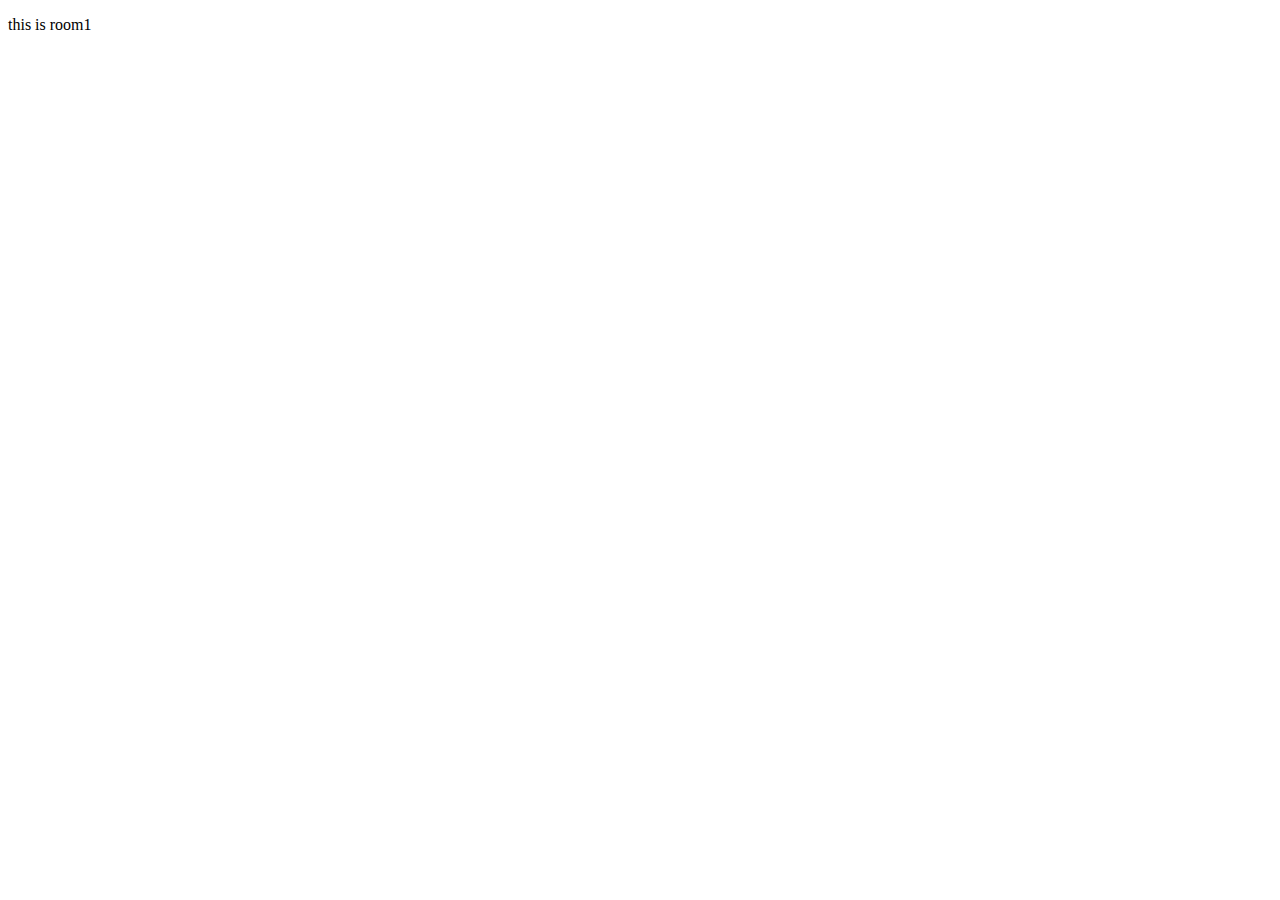
==== book1.html @ af0ff42e "push through" ====
<!DOCTYPE html>
<html lang="en">
<head>
    <meta charset="UTF-8">
    <meta name="viewport" content="width=device-width, initial-scale=1.0">
    <link rel="stylesheet" type="text/css" href="style.css">
    <title>RV Project</title>
</head>
<body>
    <p>this is room1</p>
</body>
</html>
---- style.css ----
/* * {
    border: 1px solid black;
} */


.navBar {
    display: flex;
    justify-content: space-evenly;
    list-style: none;
    font-size: 16px;
    margin-bottom: 50px;
}

.navBar a {
    background: white;
}


.mainpage h1 {
    display: flex;
    justify-content: center;
    text-decoration: underline;
}

.mainpage p {
    display: flex;
    justify-content: center;
    font-family: Arial, Helvetica, sans-serif;
    font-size: 12px;
}

.mainpage img {
    margin-left: 375px;
    border: 2px solid black;
    margin-bottom: 50px;
}

.mainpage h2 {
    text-decoration: underline;
}
.choices1 {
    display: flex;
    justify-content: space-evenly;
    flex-direction: row;
    width: 100%;
}

.option1 {
    width: 45%;
    margin-bottom: 60px;
}
.box1 {
    border: 2px solid black;
    padding: 10px 10px;
}

.option2 {
    width: 45%;
}
.box2 {
    border: 2px solid black;
    padding: 10px 10px;
}


.choices2 {
    display: flex;
    justify-content: space-evenly;
    flex-direction: row;
    width: 100%;
}

.option3 {
    width: 45%;
}
.box3 {
    border: 2px solid black;
    padding: 10px 10px;
}

.option4 {
    width: 45%;
}
.box4 {
    border: 2px solid black;
    padding: 10px 10px;
}
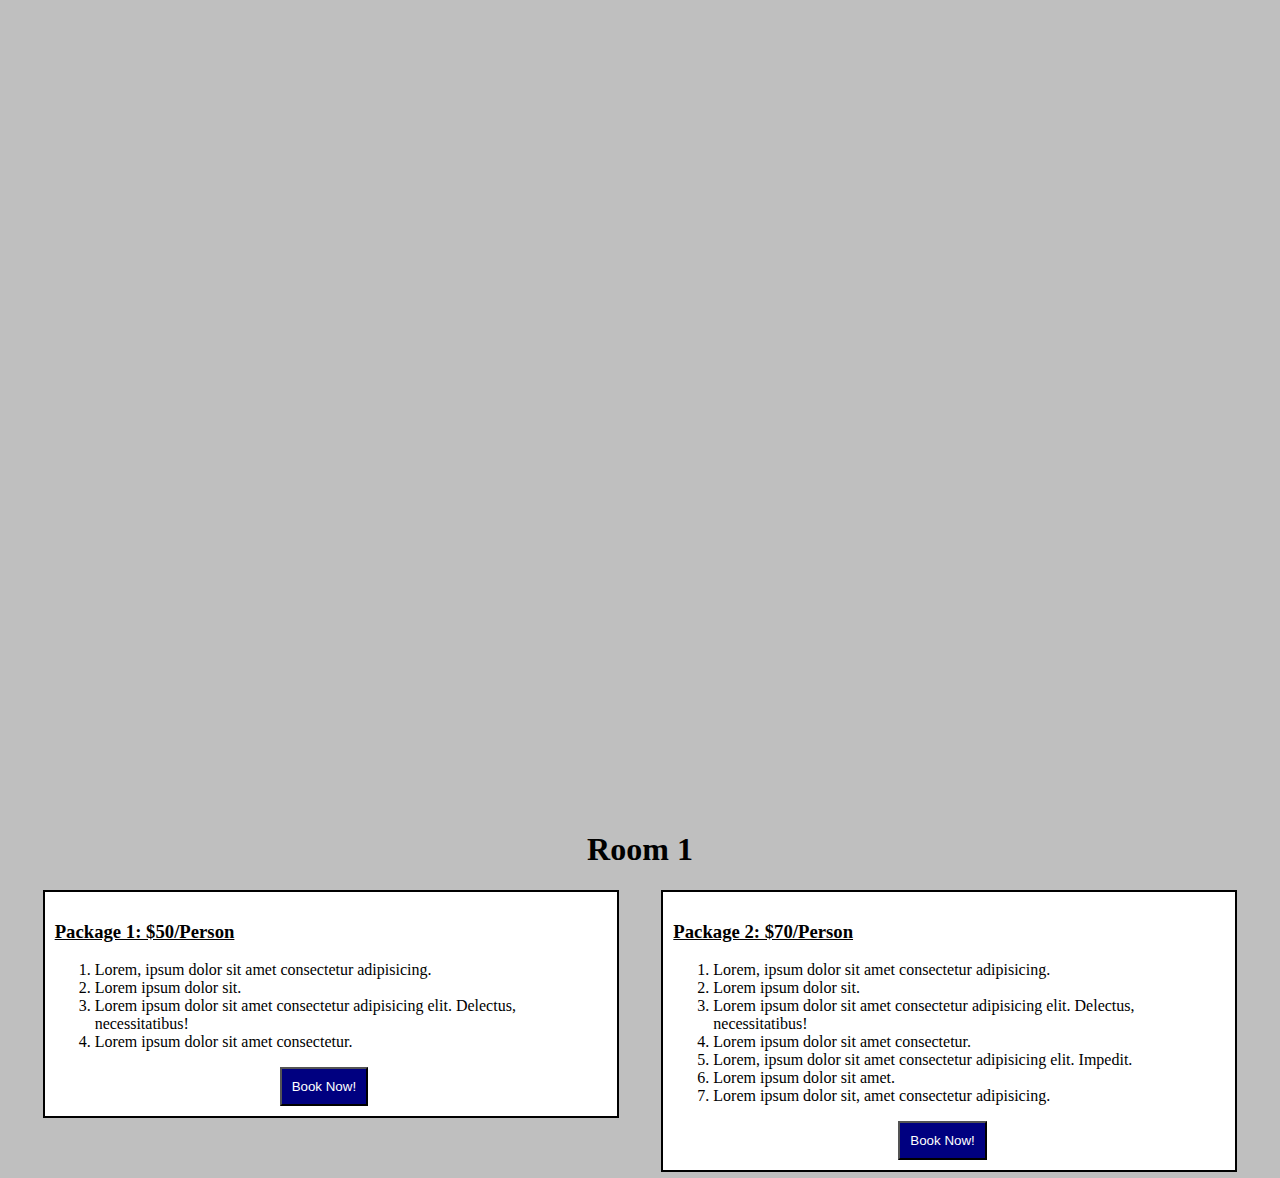
==== commit f020f40c: "adds images as backgrounds, adds content on book files" ====
--- a/book1.html
+++ b/book1.html
@@ -7,6 +7,55 @@
     <title>RV Project</title>
 </head>
 <body>
-    <p>this is room1</p>
+
+    <div id="backimg1"></div>
+
+    <div class="mainpage">
+
+        <h1>Room 1</h1>
+
+    </div>
+
+    <div class="choices1">
+
+        <div class="option1">
+
+            <div class="box1">
+
+                <h3 class="pack">Package 1: $50/Person</h3>
+                    <ol>
+                        <li>Lorem, ipsum dolor sit amet consectetur adipisicing.</li>
+                        <li>Lorem ipsum dolor sit.</li>
+                        <li>Lorem ipsum dolor sit amet consectetur adipisicing elit. Delectus, necessitatibus!</li>
+                        <li>Lorem ipsum dolor sit amet consectetur.</li>
+                    </ol>
+                <button class="btn"><a href="book1R.html">Book Now!</a></button>
+
+            </div>
+
+        </div>
+
+        <div class="option2">
+
+            <div class="box2">
+
+                <h3 class="pack">Package 2: $70/Person</h3>
+                    <ol>
+                        <li>Lorem, ipsum dolor sit amet consectetur adipisicing.</li>
+                        <li>Lorem ipsum dolor sit.</li>
+                        <li>Lorem ipsum dolor sit amet consectetur adipisicing elit. Delectus, necessitatibus!</li>
+                        <li>Lorem ipsum dolor sit amet consectetur.</li>
+                        <li>Lorem, ipsum dolor sit amet consectetur adipisicing elit. Impedit.</li>
+                        <li>Lorem ipsum dolor sit amet.</li>
+                        <li>Lorem ipsum dolor sit, amet consectetur adipisicing.</li>
+                    </ol>
+                <button class="btn"><a href="book1R.html">Book Now!</a></button>
+
+            </div>
+
+        </div>
+
+    </div>
+
 </body>
 </html>--- a/style.css
+++ b/style.css
@@ -1,25 +1,44 @@
-/* * {
+ /* * {
     border: 1px solid black;
-} */
+}   */
 
-
-.navBar {
-    display: flex;
-    justify-content: space-evenly;
-    list-style: none;
-    font-size: 16px;
-    margin-bottom: 50px;
+html, body {
+    width: 100%;
+    height: 100%;
+    padding: 0;
+    margin: 0;
+    background-color: rgb(191, 191, 191);
 }
 
-.navBar a {
-    background: white;
+.homeimg {
+    background-image: url("https://cache.marriott.com/marriottassets/marriott/BOMSA/bomsa-exterior-0023-hor-feat.jpg?output-quality=70&interpolation=progressive-bilinear&downsize=1180px:*");
+    height: 85%;
+    width: 100%;
+    background-size: contain;
+    overflow: hidden;
+    background-repeat: no-repeat;
 }
-
+.about {
+    border: 1px solid white;
+    border-radius: 10px;
+    margin: 400px 25px;
+    float: right;
+    padding: 10px 10px;
+    background: rgba(255, 255, 255, 0)
+}
+.about a {
+    font-size: 15px;
+    color: white;
+    text-decoration: none;
+}
+.about:hover  {
+    transform: scale(1.25);
+    transition: .65s;
+}
 
 .mainpage h1 {
     display: flex;
     justify-content: center;
-    text-decoration: underline;
 }
 
 .mainpage p {
@@ -41,8 +60,6 @@
 .choices1 {
     display: flex;
     justify-content: space-evenly;
-    flex-direction: row;
-    width: 100%;
 }
 
 .option1 {
@@ -52,6 +69,7 @@
 .box1 {
     border: 2px solid black;
     padding: 10px 10px;
+    background-color: white;
 }
 
 .option2 {
@@ -60,14 +78,14 @@
 .box2 {
     border: 2px solid black;
     padding: 10px 10px;
+    background-color: white;
 }
 
 
 .choices2 {
     display: flex;
     justify-content: space-evenly;
-    flex-direction: row;
-    width: 100%;
+    margin-bottom: 60px;
 }
 
 .option3 {
@@ -76,6 +94,7 @@
 .box3 {
     border: 2px solid black;
     padding: 10px 10px;
+    background-color: white;
 }
 
 .option4 {
@@ -84,4 +103,55 @@
 .box4 {
     border: 2px solid black;
     padding: 10px 10px;
+    background-color: white;
+}
+
+.btn {
+    margin-left: 225px;
+    padding: 10px 10px;
+    background-color: navy;
+}
+.btn a {
+    color: white;
+    text-decoration: none;
+}
+
+
+/* id found in book1.html */
+#backimg1 {
+    background-image: url('https://cdn.vox-cdn.com/thumbor/8cGqvoAkDzYx6KYRMpHWhY3toHQ=/0x0:5000x2704/2570x1446/filters:focal(2100x952:2900x1752):format(webp)/cdn.vox-cdn.com/uploads/chorus_image/image/65496671/The_Chairman_s_Bedroom.0.jpg');
+    height: 90%;
+    width: 100%;
+    background-size: cover;
+}
+
+.pack {
+    text-decoration: underline;
+}
+
+
+/* id found in book2.html */
+#backimg2 {
+    background-image: url('https://marriottnews.brightspotcdn.com/b6/56/7a4b52700b681c65c4e3269d9d73/jw-marriott-mumbai-guestroom.jpg');
+    height: 90%;
+    width: 100%;
+    background-size: cover;
+}
+
+
+/* id found in book3.html */
+#backimg3 {
+    background-image: url('https://pix6.agoda.net/hotelImages/10664/-1/5bc72b161681634f885776b62d8d8a64.jpg?s=1024x768');
+    height: 100%;
+    width: 100%;
+    background-size: cover;
+}
+
+
+/* id found in book4.html */
+#backimg4 {
+    background-image: url('https://cache.marriott.com/marriottassets/marriott/LAXJW/laxjw-room-0108-hor-wide.jpg?&interpolation=progressive-bilinear&downsize=1064px:*');
+    height: 95%;
+    width: 100%;
+    background-size: cover;
 }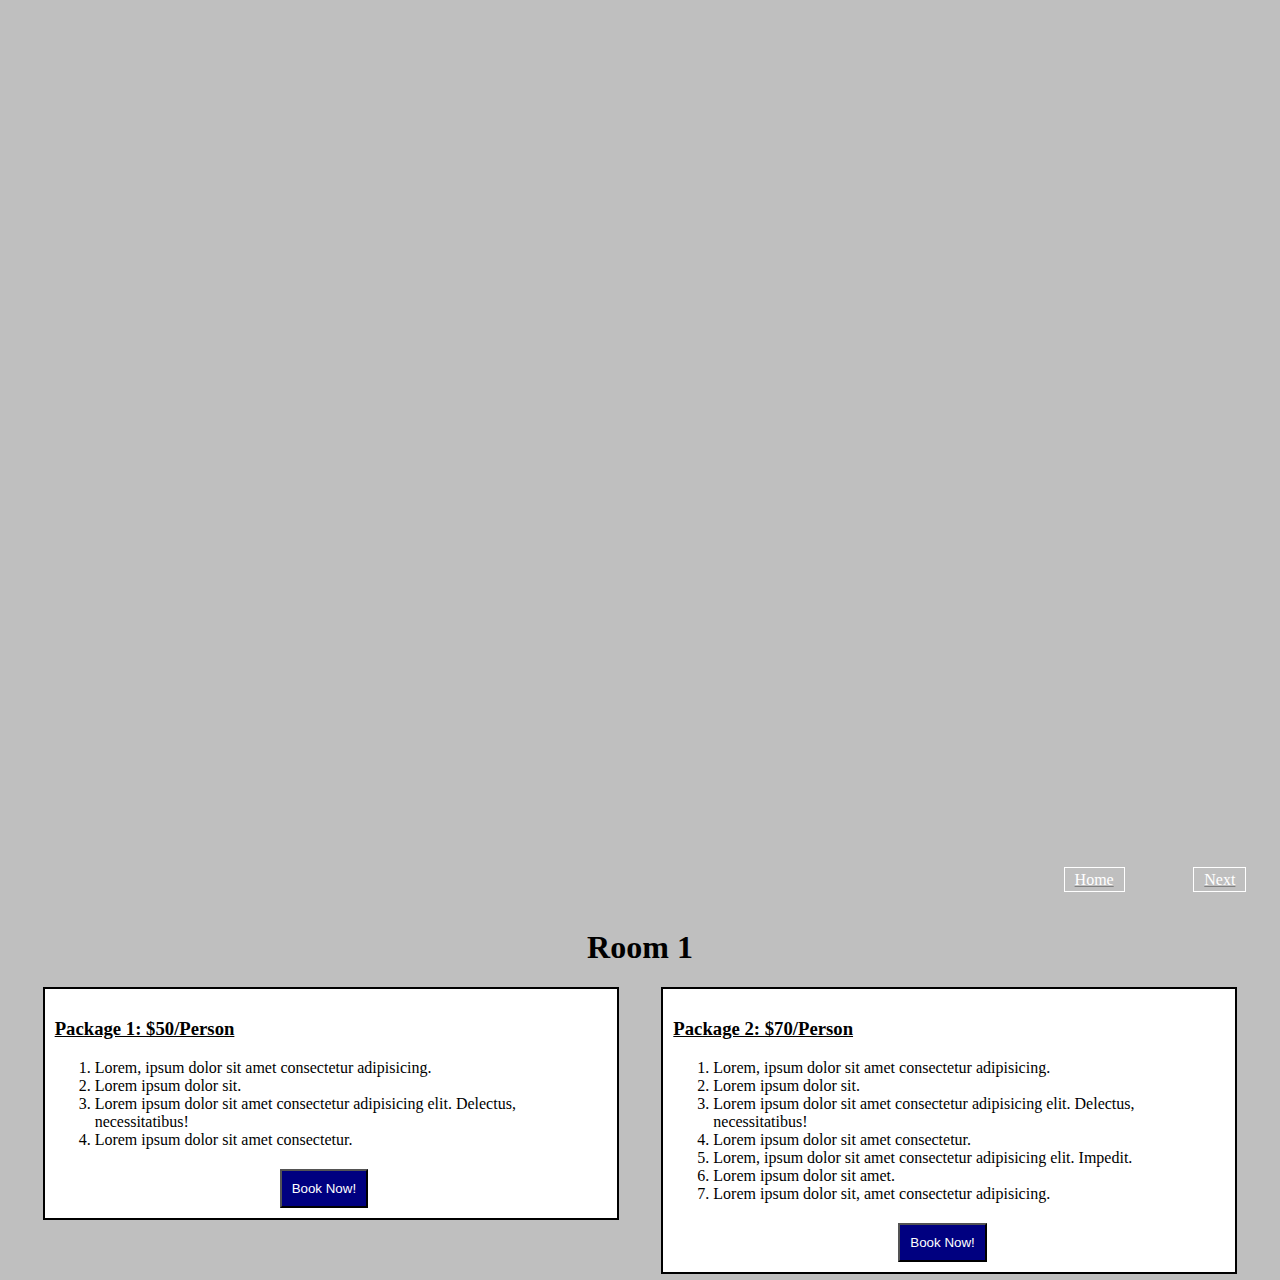
==== commit 43ac7498: "adds content and styles to registration files" ====
--- a/book1.html
+++ b/book1.html
@@ -9,6 +9,15 @@
 <body>
 
     <div id="backimg1"></div>
+
+    <nav>
+
+        <ul class="nav">
+            <li><a href="index.html">Home</a></li>
+            <li><a href="book2.html">Next</a></li>
+        </ul>
+
+    </nav>
 
     <div class="mainpage">
 
@@ -29,7 +38,7 @@
                         <li>Lorem ipsum dolor sit amet consectetur adipisicing elit. Delectus, necessitatibus!</li>
                         <li>Lorem ipsum dolor sit amet consectetur.</li>
                     </ol>
-                <button class="btn"><a href="book1R.html">Book Now!</a></button>
+                <button class="btn"><a href="book1P1.html">Book Now!</a></button>
 
             </div>
 
@@ -49,7 +58,7 @@
                         <li>Lorem ipsum dolor sit amet.</li>
                         <li>Lorem ipsum dolor sit, amet consectetur adipisicing.</li>
                     </ol>
-                <button class="btn"><a href="book1R.html">Book Now!</a></button>
+                <button class="btn"><a href="book1P2.html">Book Now!</a></button>
 
             </div>
 
--- a/style.css
+++ b/style.css
@@ -18,6 +18,27 @@
     overflow: hidden;
     background-repeat: no-repeat;
 }
+
+.nav {
+    display: flex;
+    justify-content: space-evenly;
+    width: 25%;
+    list-style: none;
+    margin-bottom: 40px;
+    margin-left: 955px;
+}
+.nav a {
+    border: 1px solid white;
+    padding: 3px 10px;
+    text-decoration: underline grey;
+    color: white;
+}
+.nav:hover a {
+    background-color: lightgrey;
+    transition: .65s;
+}
+
+
 .about {
     border: 1px solid white;
     border-radius: 10px;
@@ -54,9 +75,10 @@
     margin-bottom: 50px;
 }
 
-.mainpage h2 {
+h2 {
     text-decoration: underline;
 }
+
 .choices1 {
     display: flex;
     justify-content: space-evenly;
@@ -120,7 +142,7 @@
 /* id found in book1.html */
 #backimg1 {
     background-image: url('https://cdn.vox-cdn.com/thumbor/8cGqvoAkDzYx6KYRMpHWhY3toHQ=/0x0:5000x2704/2570x1446/filters:focal(2100x952:2900x1752):format(webp)/cdn.vox-cdn.com/uploads/chorus_image/image/65496671/The_Chairman_s_Bedroom.0.jpg');
-    height: 90%;
+    height: 95%;
     width: 100%;
     background-size: cover;
 }
@@ -133,7 +155,7 @@
 /* id found in book2.html */
 #backimg2 {
     background-image: url('https://marriottnews.brightspotcdn.com/b6/56/7a4b52700b681c65c4e3269d9d73/jw-marriott-mumbai-guestroom.jpg');
-    height: 90%;
+    height: 95%;
     width: 100%;
     background-size: cover;
 }
@@ -142,7 +164,7 @@
 /* id found in book3.html */
 #backimg3 {
     background-image: url('https://pix6.agoda.net/hotelImages/10664/-1/5bc72b161681634f885776b62d8d8a64.jpg?s=1024x768');
-    height: 100%;
+    height: 95%;
     width: 100%;
     background-size: cover;
 }
@@ -150,8 +172,38 @@
 
 /* id found in book4.html */
 #backimg4 {
-    background-image: url('https://cache.marriott.com/marriottassets/marriott/LAXJW/laxjw-room-0108-hor-wide.jpg?&interpolation=progressive-bilinear&downsize=1064px:*');
-    height: 95%;
-    width: 100%;
-    background-size: cover;
-}+    background-image: url('https://media-cdn.tripadvisor.com/media/photo-w/0d/91/9d/26/jw-marriott-hotel-kolkata.jpg');
+    height: 95%;
+    width: 100%;
+    background-size: cover;
+}
+
+/* Regristration styles */
+#header{
+    display: flex;
+    justify-content: center;
+    margin-bottom: 30px;
+} 
+
+.rborder {
+    border: 1px solid black;
+    width: 20%;
+    margin-left: 30px;
+    margin-top: 60px;
+    padding: 10px 30px;
+}
+
+#rh1 {
+    text-decoration: underline;
+}
+
+input {
+    display: block;
+    margin-top: 15px;
+}
+
+button {
+    display: block;
+    margin-top: 20px;
+    color: white;
+}
